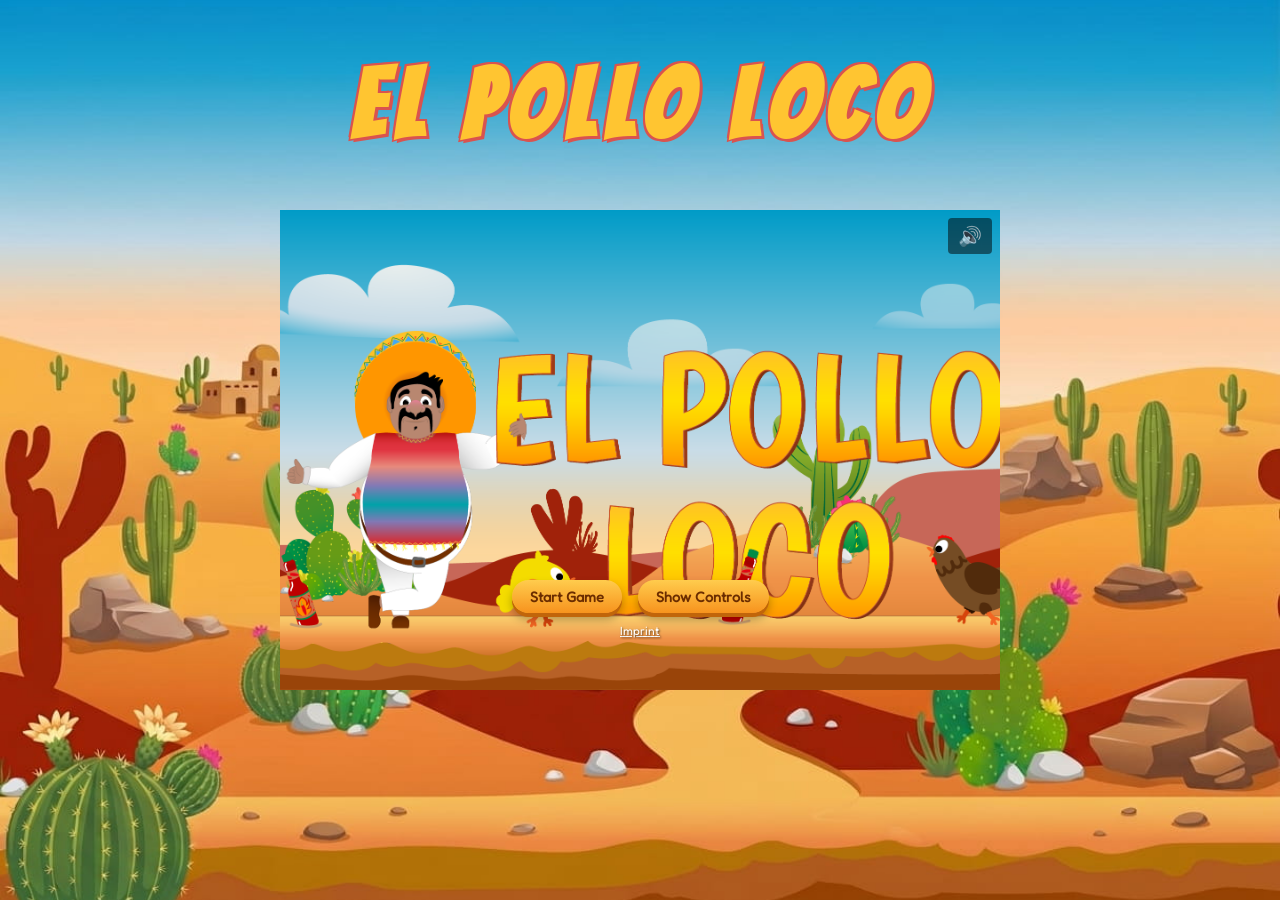
==== index.html @ 4e0153fe "html and css code added" ====
<html lang="en">
    <head>
        <meta charset="UTF-8" />
        <meta name="viewport" content="width=device-width, initial-scale=1.0" />
        <link rel="stylesheet" href="css/standard.css" />
        <link rel="stylesheet" href="style.css" />
        <title>El Pollo Loco</title>
    </head>
    <body>
        <div id="rotate-overlay">
            <p>Please rotate your device to landscape mode to play.</p>
        </div>

        <h1 id="page-title">El Pollo Loco</h1>

        <div id="game-wrapper">
            <button id="muteBtn" class="mute-btn">&#128266;</button>

            <div id="start-screen">
                <div class="start-buttons">
                    <button id="startBtn">Start Game</button>
                    <button id="controlsBtn">Show Controls</button>
                </div>
                <a href="imprint.html" class="imprint-link">Imprint</a>
            </div>

            <canvas id="canvas" width="720" height="480" style="display:none;"></canvas>

            <div id="end-screen" style="display:none;">
                <div class="start-buttons">
                    <button id="restartBtn">Restart</button>
                    <button id="homeBtn">Back to Start</button>
                </div>
            </div>

            <div id="mobile-controls">
                <div class="mobile-controls-left">
                    <button id="btnLeft" class="control-btn">&#8592;</button>
                    <button id="btnRight" class="control-btn">&#8594;</button>
                </div>
                <div class="mobile-controls-right">
                    <button id="btnJump" class="control-btn">&#8593;</button>
                    <button id="btnThrow" class="control-btn">F</button>
                </div>
            </div>
        </div>

        <dialog id="controls-dialog">
            <button id="closeControlsBtn" class="dialog-close">&times;</button>
            <h2>Controls</h2>
            <ul>
                <li>&larr; / &rarr; &ndash; Move</li>
                <li>Spacebar &ndash; Jump</li>
                <li>F &ndash; Throw Bottle</li>
            </ul>
        </dialog>

        <script type="module" src="./js/game.js"></script>
    </body>
</html>
---- css/standard.css ----
/* fredoka-regular - latin */
@font-face {
    font-display: swap; /* Check https://developer.mozilla.org/en-US/docs/Web/CSS/@font-face/font-display for other options. */
    font-family: "Fredoka";
    font-style: normal;
    font-weight: 400;
    src: url("../assets/fonts/fredoka-v17-latin-regular.woff2") format("woff2"); /* Chrome 36+, Opera 23+, Firefox 39+ */
}

@font-face {
    font-display: swap; /* Check https://developer.mozilla.org/en-US/docs/Web/CSS/@font-face/font-display for other options. */
    font-family: "Bangers";
    font-style: normal;
    font-weight: 400;
    src: url("../assets/fonts/bangers-v25-latin-regular.woff2") format("woff2"); /* Chrome 36+, Opera 23+, Firefox 39+ */
}

html,
body {
    margin: 0;
    padding: 0;
    box-sizing: border-box;
}

body {
    display: flex;
    flex-direction: column;
    align-items: center;
    justify-content: center;
    background-image: url("../assets/img/assets/images/5_background/background_start_end.jpg");
    background-size: cover;
    background-position: center;
    background-repeat: no-repeat;
    min-height: 100vh;
    min-height: 100dvh;
    font-family: "Fredoka", sans-serif;
}

h1 {
    font-family: "Bangers", cursive;
}

button {
    font-family: inherit;
}
---- style.css ----
canvas{
    background-color: black;
    width: 100%;
    height: 100%;
}

#page-title {
    position: absolute;
    left: 0;
    right: 0;
    text-align: center;
    color: #ffc531;
    margin: 0;
    font-size: 6rem;
    letter-spacing: 10px;
    text-shadow:
        3px 3px 0 #d9534f,
        -2px -2px 0 #d9534f,
        2px -2px 0 #d9534f,
        -2px 2px 0 #d9534f;
}

#game-wrapper {
    position: relative;
    width: 720px;
    height: 480px;
    max-width: 100%;
}

.mute-btn {
    position: absolute;
    top: 8px;
    right: 8px;
    z-index: 10;
    background: rgba(0, 0, 0, 0.5);
    color: white;
    border: none;
    border-radius: 4px;
    padding: 6px 10px;
    font-size: 1.2rem;
    cursor: pointer;
}

#start-screen {
    display: flex;
    flex-direction: column;
    align-items: center;
    justify-content: flex-end;
    width: 100%;
    height: 100%;
    /* Hintergrundbild Startscreen */
    background-image: url("assets/img/assets/images/9_intro_outro_screens/start/startscreen_1.png");
    background-size: cover;
    background-position: center;
    color: white;
    text-align: center;
    padding-bottom: 52px;
    box-sizing: border-box;
}

.start-buttons {
    display: flex;
    gap: 16px;
    margin-top: 24px;
}

.imprint-link {
    display: block;
    margin-top: 10px;
    font-size: 0.75rem;
    color: white;
    text-shadow: 1px 1px 2px rgba(0, 0, 0, 0.6);
}

.start-buttons button {
    padding: 8px 18px;
    font-size: 0.9rem;
    font-weight: 600;
    cursor: pointer;
    border: none;
    border-radius: 999px;
    background: linear-gradient(to bottom, #ffcc4d, #f7931e);
    color: #6b2d00;
    box-shadow: 0 4px 0 #c1650a, 0 6px 10px rgba(0, 0, 0, 0.3);
    transition: transform 0.1s ease;
}

.start-buttons button:hover {
    transform: translateY(-2px);
}

.start-buttons button:active {
    transform: translateY(2px);
    box-shadow: 0 2px 0 #c1650a, 0 3px 6px rgba(0, 0, 0, 0.3);
}

#controls-dialog {
    border: none;
    border-radius: 16px;
    padding: 24px 32px;
    max-width: 320px;
    background: #fff6e0;
    border: 4px solid #f7931e;
    box-shadow: 0 8px 20px rgba(0, 0, 0, 0.4);
}

#controls-dialog::backdrop {
    background: rgba(0, 0, 0, 0.5);
}

#controls-dialog h2 {
    font-family: "Bangers", cursive;
    color: #f7931e;
    text-align: center;
    margin-top: 0;
    letter-spacing: 2px;
}

.dialog-close {
    position: absolute;
    top: 8px;
    right: 12px;
    background: none;
    border: none;
    font-size: 1.5rem;
    cursor: pointer;
    color: #6b2d00;
}

#controls-dialog ul {
    list-style: none;
    padding: 0;
}

#controls-dialog li {
    background: #ffe3ad;
    border-radius: 8px;
    padding: 8px 12px;
    margin: 8px 0;
    font-weight: 600;
    color: #6b2d00;
}

#end-screen {
    display: flex;
    flex-direction: column;
    align-items: center;
    justify-content: flex-end;
    width: 100%;
    height: 100%;
    color: white;
    text-align: center;
    background-size: contain;
    background-position: center;
    background-repeat: no-repeat;
    padding-bottom: 16px;
    box-sizing: border-box;
}

/* TODO: Pfade pruefen/anpassen, sobald die genauen Dateinamen aus
   "You won you lost" bekannt sind */
#end-screen.won {
    background-image: url("assets/img/assets/images/You won, you lost/You won A.png");
}

#end-screen.lost {
    background-image: url("assets/img/assets/images/You won, you lost/Game Over.png");
}

#rotate-overlay {
    display: none;
}

#mobile-controls {
    display: none;
}

.mobile-controls-left,
.mobile-controls-right {
    display: flex;
    gap: 8px;
}

.control-btn {
    width: 48px;
    height: 48px;
    border-radius: 50%;
    border: none;
    background: rgba(255, 255, 255, 0.6);
    font-size: 1.4rem;
    cursor: pointer;
    touch-action: manipulation;
}

/* Kleine Bildgeraete im Hochformat: Spielbereich ausblenden, Drehen-Hinweis zeigen */
@media (max-width: 1024px) and (orientation: portrait) {
    #game-wrapper {
        display: none;
    }

    #rotate-overlay {
        display: flex;
        align-items: center;
        justify-content: center;
        position: fixed;
        inset: 0;
        background: black;
        color: white;
        text-align: center;
        font-size: 1.2rem;
        padding: 24px;
        z-index: 100;
    }
}

/* Kleine Bildgeraete im Querformat: Touch-Buttons einblenden */
@media (max-width: 1024px) and (orientation: landscape) {
    #mobile-controls {
        display: flex;
        justify-content: space-between;
        position: absolute;
        bottom: 12px;
        left: 12px;
        right: 12px;
        z-index: 10;
        pointer-events: none;
    }

    #mobile-controls .control-btn {
        pointer-events: auto;
    }

    #page-title {
        font-size: 2rem;
        letter-spacing: 4px;
    }
}
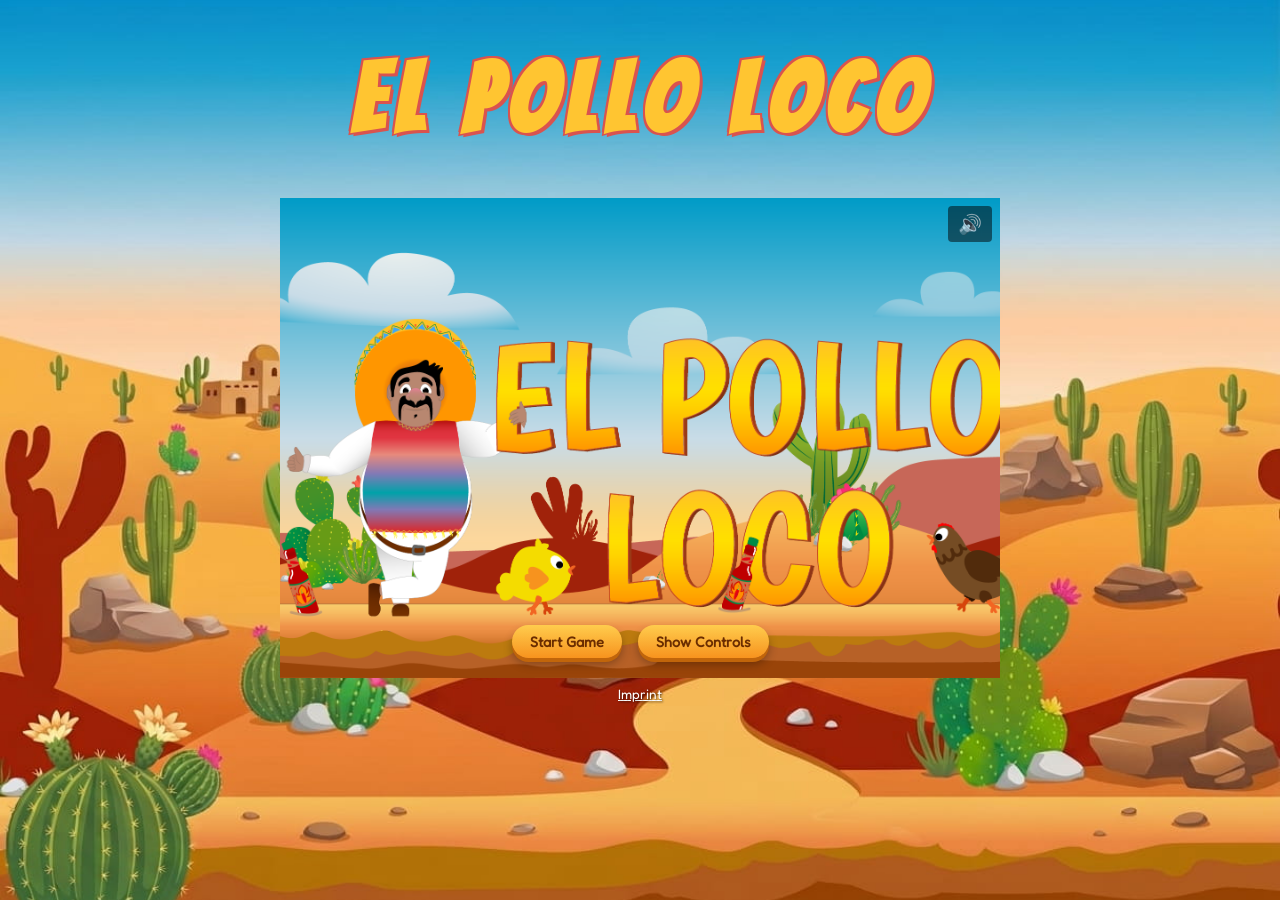
==== commit 37d6b8ad: "bug fixed" ====
--- a/index.html
+++ b/index.html
@@ -21,7 +21,6 @@
                     <button id="startBtn">Start Game</button>
                     <button id="controlsBtn">Show Controls</button>
                 </div>
-                <a href="imprint.html" class="imprint-link">Imprint</a>
             </div>
 
             <canvas id="canvas" width="720" height="480" style="display:none;"></canvas>
@@ -45,6 +44,8 @@
             </div>
         </div>
 
+        <a href="imprint.html" id="imprintLink" class="imprint-link">Imprint</a>
+
         <dialog id="controls-dialog">
             <button id="closeControlsBtn" class="dialog-close">&times;</button>
             <h2>Controls</h2>
--- a/css/standard.css
+++ b/css/standard.css
@@ -15,8 +15,7 @@
     src: url("../assets/fonts/bangers-v25-latin-regular.woff2") format("woff2"); /* Chrome 36+, Opera 23+, Firefox 39+ */
 }
 
-html,
-body {
+* {
     margin: 0;
     padding: 0;
     box-sizing: border-box;
--- a/style.css
+++ b/style.css
@@ -48,13 +48,12 @@
     justify-content: flex-end;
     width: 100%;
     height: 100%;
-    /* Hintergrundbild Startscreen */
     background-image: url("assets/img/assets/images/9_intro_outro_screens/start/startscreen_1.png");
     background-size: cover;
     background-position: center;
     color: white;
     text-align: center;
-    padding-bottom: 52px;
+    padding-bottom: 20px;
     box-sizing: border-box;
 }
 
@@ -66,8 +65,9 @@
 
 .imprint-link {
     display: block;
-    margin-top: 10px;
-    font-size: 0.75rem;
+    text-align: center;
+    margin-top: 8px;
+    font-size: 0.85rem;
     color: white;
     text-shadow: 1px 1px 2px rgba(0, 0, 0, 0.6);
 }
@@ -95,6 +95,11 @@
 }
 
 #controls-dialog {
+    position: fixed;
+    top: 50%;
+    left: 50%;
+    transform: translate(-50%, -50%);
+    margin: 0;
     border: none;
     border-radius: 16px;
     padding: 24px 32px;
@@ -157,8 +162,6 @@
     box-sizing: border-box;
 }
 
-/* TODO: Pfade pruefen/anpassen, sobald die genauen Dateinamen aus
-   "You won you lost" bekannt sind */
 #end-screen.won {
     background-image: url("assets/img/assets/images/You won, you lost/You won A.png");
 }
@@ -192,7 +195,6 @@
     touch-action: manipulation;
 }
 
-/* Kleine Bildgeraete im Hochformat: Spielbereich ausblenden, Drehen-Hinweis zeigen */
 @media (max-width: 1024px) and (orientation: portrait) {
     #game-wrapper {
         display: none;
@@ -213,7 +215,6 @@
     }
 }
 
-/* Kleine Bildgeraete im Querformat: Touch-Buttons einblenden */
 @media (max-width: 1024px) and (orientation: landscape) {
     #mobile-controls {
         display: flex;
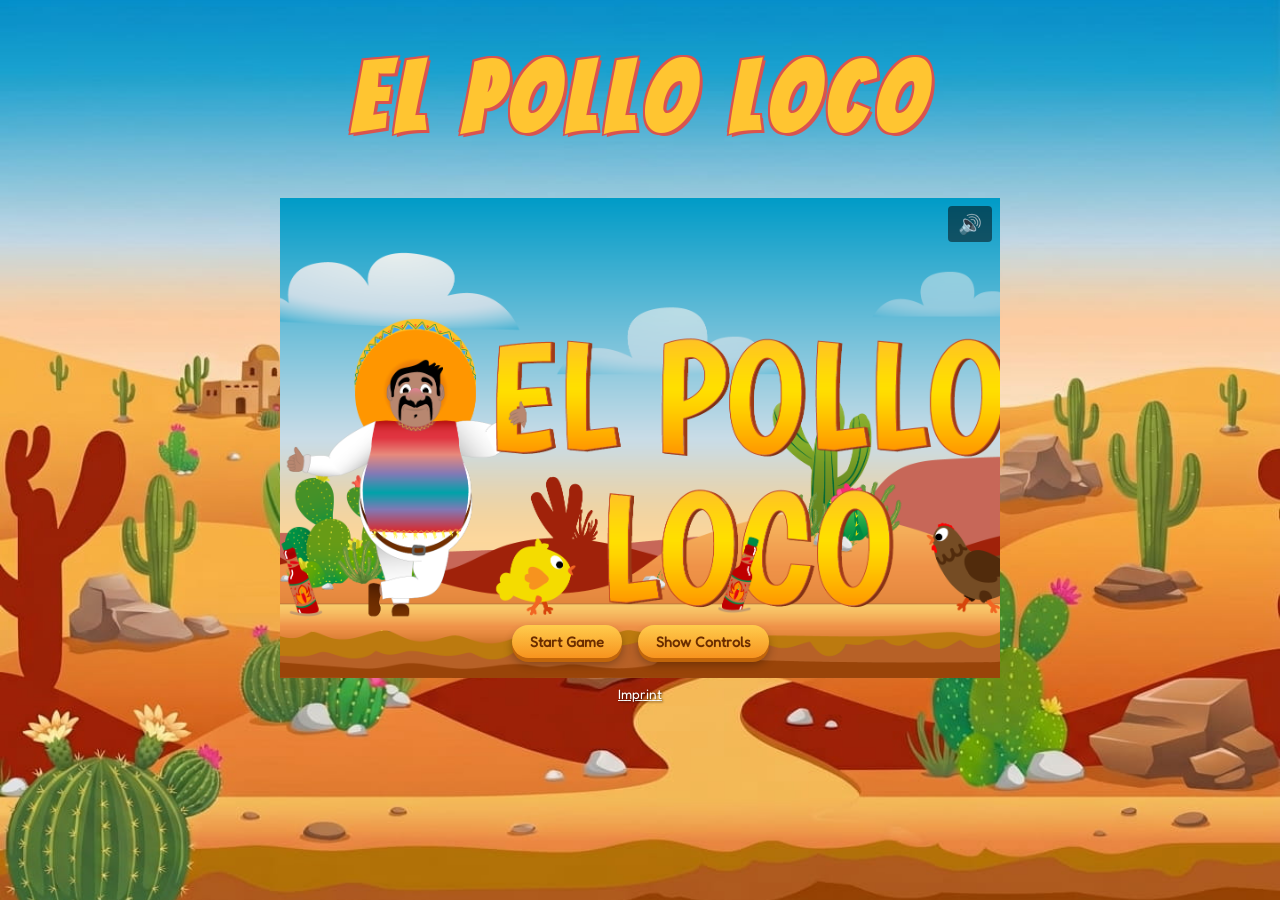
==== commit 70b2dab0: "code fixed" ====
--- a/index.html
+++ b/index.html
@@ -3,6 +3,7 @@
         <meta charset="UTF-8" />
         <meta name="viewport" content="width=device-width, initial-scale=1.0" />
         <link rel="stylesheet" href="css/standard.css" />
+        <link rel="shortcut icon" href="./assets/icon/favicon_mexican.png" type="image/x-icon">
         <link rel="stylesheet" href="style.css" />
         <title>El Pollo Loco</title>
     </head>
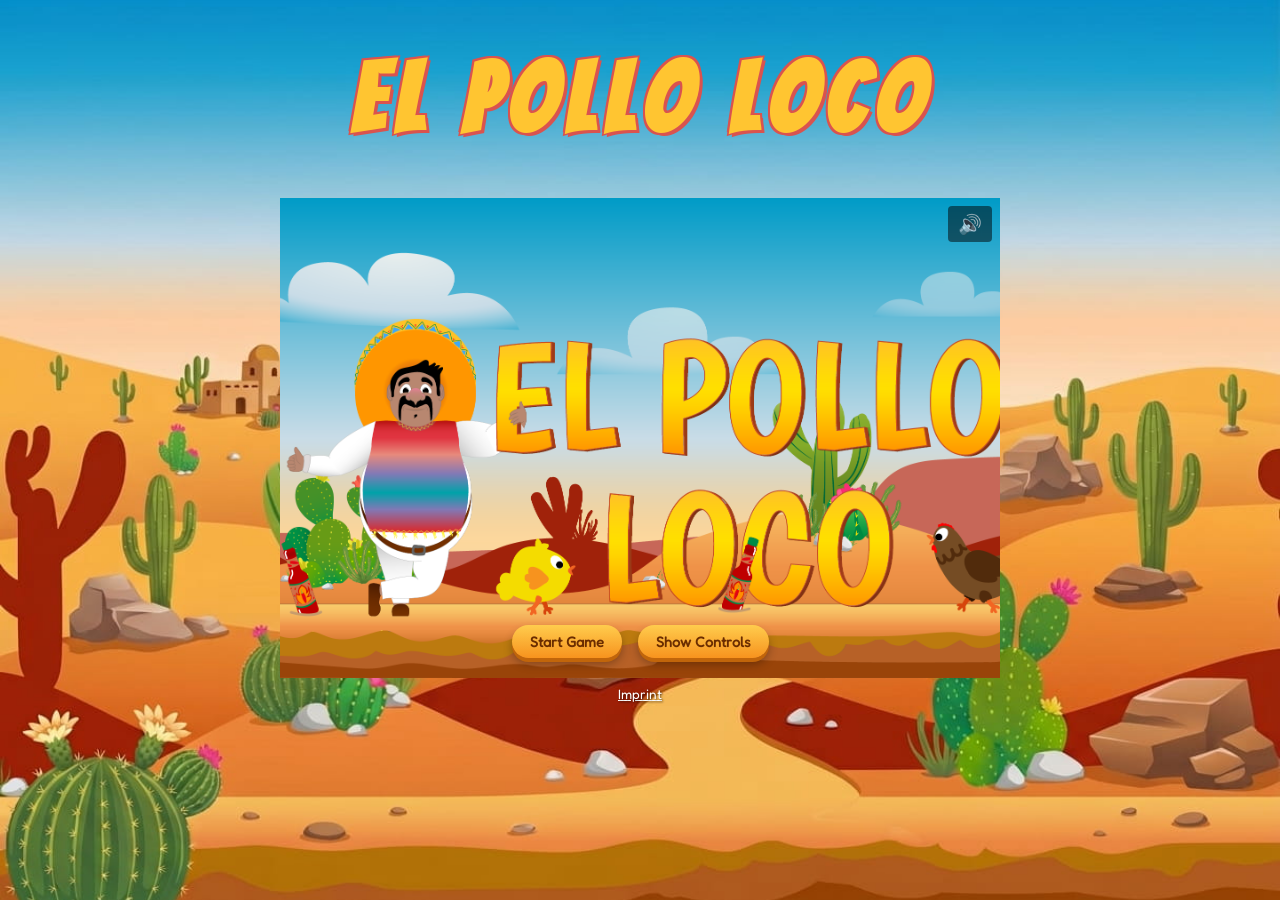
==== commit 2e05606e: "buf fixed" ====
--- a/index.html
+++ b/index.html
@@ -3,7 +3,6 @@
         <meta charset="UTF-8" />
         <meta name="viewport" content="width=device-width, initial-scale=1.0" />
         <link rel="stylesheet" href="css/standard.css" />
-        <link rel="shortcut icon" href="./assets/icon/favicon_mexican.png" type="image/x-icon">
         <link rel="stylesheet" href="style.css" />
         <title>El Pollo Loco</title>
     </head>
@@ -45,7 +44,46 @@
             </div>
         </div>
 
-        <a href="imprint.html" id="imprintLink" class="imprint-link">Imprint</a>
+        <a href="#" id="imprintLink" class="imprint-link">Imprint</a>
+
+        <div id="imprint-screen" style="display:none;">
+            <div class="imprint-box">
+                <button id="closeImprintBtn" class="dialog-close">&times;</button>
+                <h1>Imprint</h1>
+
+                <h2>Information according to legal requirements</h2>
+                <p>
+                    Hermann Ejrich<br />
+                    97980 Bad Mergentheim<br />
+                    Germany
+                </p>
+
+                <h2>Contact</h2>
+                <p>
+                    Email: hermannejrich@icloud.com
+                </p>
+
+                <h2>Responsible for content</h2>
+                <p>
+                    Hermann Ejrich<br />
+                    97980 Bad Mergentheim
+                </p>
+
+                <h2>Disclaimer</h2>
+                <p>
+                    This project was created as part of a coding bootcamp for
+                    educational purposes only. It is not a commercial product.
+                    All graphics and assets used belong to their respective owners.
+                </p>
+
+                <h2>Liability for links</h2>
+                <p>
+                    This page may contain links to external websites. We have no
+                    influence on the content of those external sites and
+                    therefore cannot accept any liability for it.
+                </p>
+            </div>
+        </div>
 
         <dialog id="controls-dialog">
             <button id="closeControlsBtn" class="dialog-close">&times;</button>
--- a/style.css
+++ b/style.css
@@ -70,6 +70,43 @@
     font-size: 0.85rem;
     color: white;
     text-shadow: 1px 1px 2px rgba(0, 0, 0, 0.6);
+}
+
+#imprint-screen {
+    position: fixed;
+    inset: 0;
+    background: rgba(0, 0, 0, 0.6);
+    overflow-y: auto;
+    z-index: 200;
+    display: flex;
+    justify-content: center;
+    padding: 40px 20px;
+    box-sizing: border-box;
+}
+
+.imprint-box {
+    position: relative;
+    max-width: 700px;
+    width: 100%;
+    height: fit-content;
+    background: white;
+    border: 4px solid #f7931e;
+    border-radius: 16px;
+    padding: 32px 40px;
+    color: #333;
+}
+
+.imprint-box h1 {
+    font-family: "Bangers", cursive;
+    color: #f7931e;
+    letter-spacing: 2px;
+    text-align: center;
+    margin-top: 0;
+}
+
+.imprint-box h2 {
+    color: #6b2d00;
+    margin-top: 24px;
 }
 
 .start-buttons button {
@@ -216,7 +253,7 @@
 }
 
 @media (max-width: 1024px) and (orientation: landscape) {
-    #mobile-controls {
+    #mobile-controls.active {
         display: flex;
         justify-content: space-between;
         position: absolute;
@@ -227,12 +264,15 @@
         pointer-events: none;
     }
 
-    #mobile-controls .control-btn {
+    #mobile-controls.active .control-btn {
         pointer-events: auto;
     }
 
     #page-title {
-        font-size: 2rem;
-        letter-spacing: 4px;
+        display: none;
+    }
+
+    .imprint-link {
+        display: none;
     }
 }
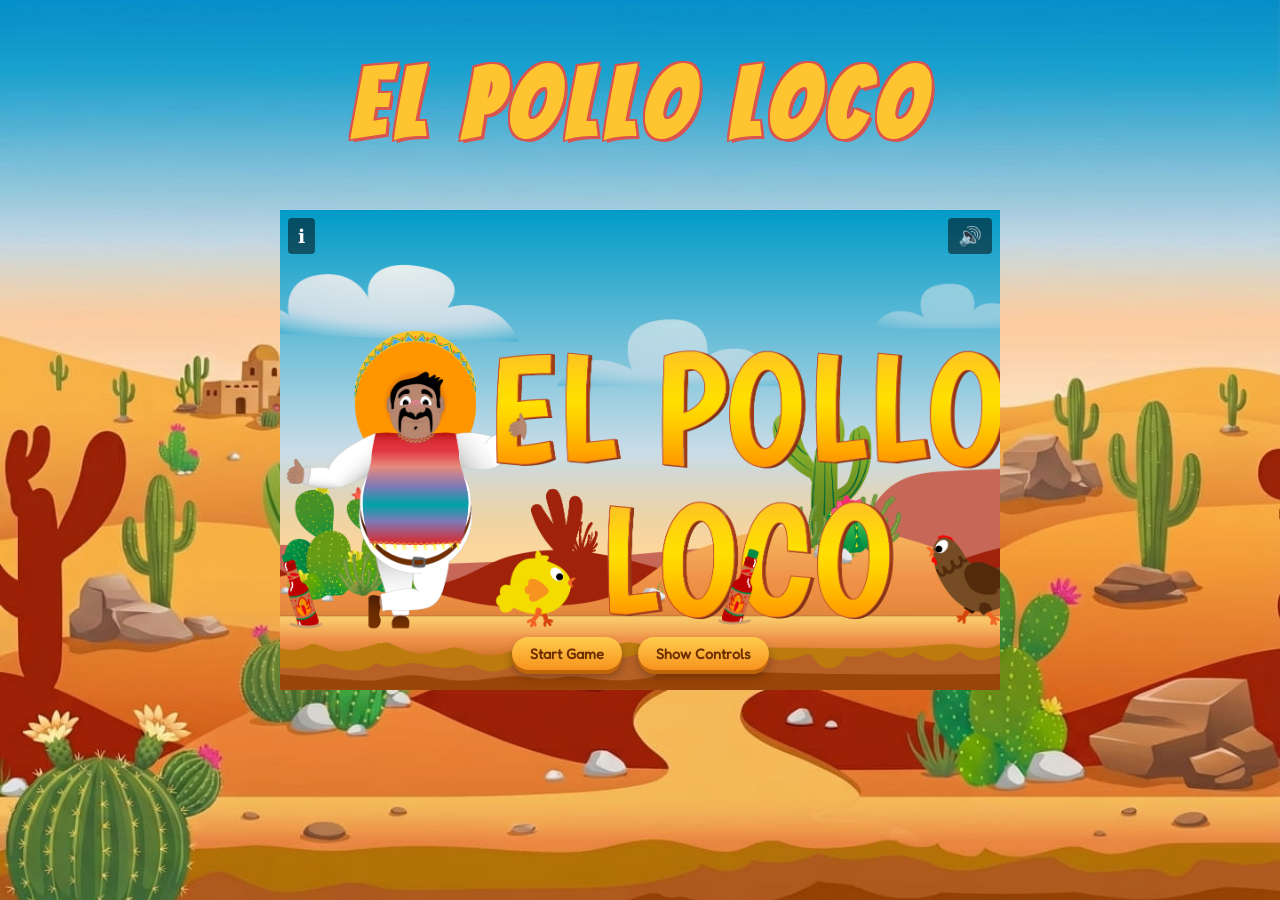
==== commit c27ad88e: "design fixed" ====
--- a/index.html
+++ b/index.html
@@ -3,6 +3,7 @@
         <meta charset="UTF-8" />
         <meta name="viewport" content="width=device-width, initial-scale=1.0" />
         <link rel="stylesheet" href="css/standard.css" />
+        <link rel="stylesheet" href="./css/imprint.css" />
         <link rel="stylesheet" href="style.css" />
         <title>El Pollo Loco</title>
     </head>
@@ -15,6 +16,7 @@
 
         <div id="game-wrapper">
             <button id="muteBtn" class="mute-btn">&#128266;</button>
+            <button id="imprintLink" class="imprint-btn">&#8505;</button>
 
             <div id="start-screen">
                 <div class="start-buttons">
@@ -23,9 +25,14 @@
                 </div>
             </div>
 
-            <canvas id="canvas" width="720" height="480" style="display:none;"></canvas>
+            <canvas
+                id="canvas"
+                width="720"
+                height="480"
+                style="display: none"
+            ></canvas>
 
-            <div id="end-screen" style="display:none;">
+            <div id="end-screen" style="display: none">
                 <div class="start-buttons">
                     <button id="restartBtn">Restart</button>
                     <button id="homeBtn">Back to Start</button>
@@ -44,11 +51,11 @@
             </div>
         </div>
 
-        <a href="#" id="imprintLink" class="imprint-link">Imprint</a>
-
-        <div id="imprint-screen" style="display:none;">
+        <div id="imprint-screen" style="display: none">
             <div class="imprint-box">
-                <button id="closeImprintBtn" class="dialog-close">&times;</button>
+                <button id="closeImprintBtn" class="dialog-close">
+                    &times;
+                </button>
                 <h1>Imprint</h1>
 
                 <h2>Information according to legal requirements</h2>
@@ -59,29 +66,7 @@
                 </p>
 
                 <h2>Contact</h2>
-                <p>
-                    Email: hermannejrich@icloud.com
-                </p>
-
-                <h2>Responsible for content</h2>
-                <p>
-                    Hermann Ejrich<br />
-                    97980 Bad Mergentheim
-                </p>
-
-                <h2>Disclaimer</h2>
-                <p>
-                    This project was created as part of a coding bootcamp for
-                    educational purposes only. It is not a commercial product.
-                    All graphics and assets used belong to their respective owners.
-                </p>
-
-                <h2>Liability for links</h2>
-                <p>
-                    This page may contain links to external websites. We have no
-                    influence on the content of those external sites and
-                    therefore cannot accept any liability for it.
-                </p>
+                <p>Email: hermannejrich@icloud.com</p>
             </div>
         </div>
 
@@ -97,4 +82,4 @@
 
         <script type="module" src="./js/game.js"></script>
     </body>
-</html>+</html>
--- a/css/imprint.css
+++ b/css/imprint.css
@@ -0,0 +1,41 @@
+.imprint-body {
+    display: block;
+    background-image: none;
+    background-color: #fff6e0;
+    padding: 40px 20px;
+    box-sizing: border-box;
+}
+
+.imprint-box {
+    max-width: 700px;
+    margin: 0 auto;
+    background: white;
+    border: 4px solid #f7931e;
+    border-radius: 16px;
+    padding: 32px 40px;
+    color: #333;
+}
+
+.imprint-box h1 {
+    font-family: "Bangers", cursive;
+    color: #f7931e;
+    letter-spacing: 2px;
+    text-align: center;
+}
+
+.imprint-box h2 {
+    color: #6b2d00;
+    margin-top: 24px;
+}
+
+.back-link {
+    display: inline-block;
+    margin-bottom: 16px;
+    color: #f7931e;
+    text-decoration: none;
+    font-weight: 600;
+}
+
+.back-link:hover {
+    text-decoration: underline;
+}
--- a/style.css
+++ b/style.css
@@ -63,13 +63,18 @@
     margin-top: 24px;
 }
 
-.imprint-link {
-    display: block;
-    text-align: center;
-    margin-top: 8px;
-    font-size: 0.85rem;
-    color: white;
-    text-shadow: 1px 1px 2px rgba(0, 0, 0, 0.6);
+.imprint-btn {
+    position: absolute;
+    top: 8px;
+    left: 8px;
+    z-index: 10;
+    background: rgba(0, 0, 0, 0.5);
+    color: white;
+    border: none;
+    border-radius: 4px;
+    padding: 6px 10px;
+    font-size: 1.2rem;
+    cursor: pointer;
 }
 
 #imprint-screen {
@@ -271,8 +276,4 @@
     #page-title {
         display: none;
     }
-
-    .imprint-link {
-        display: none;
-    }
 }
